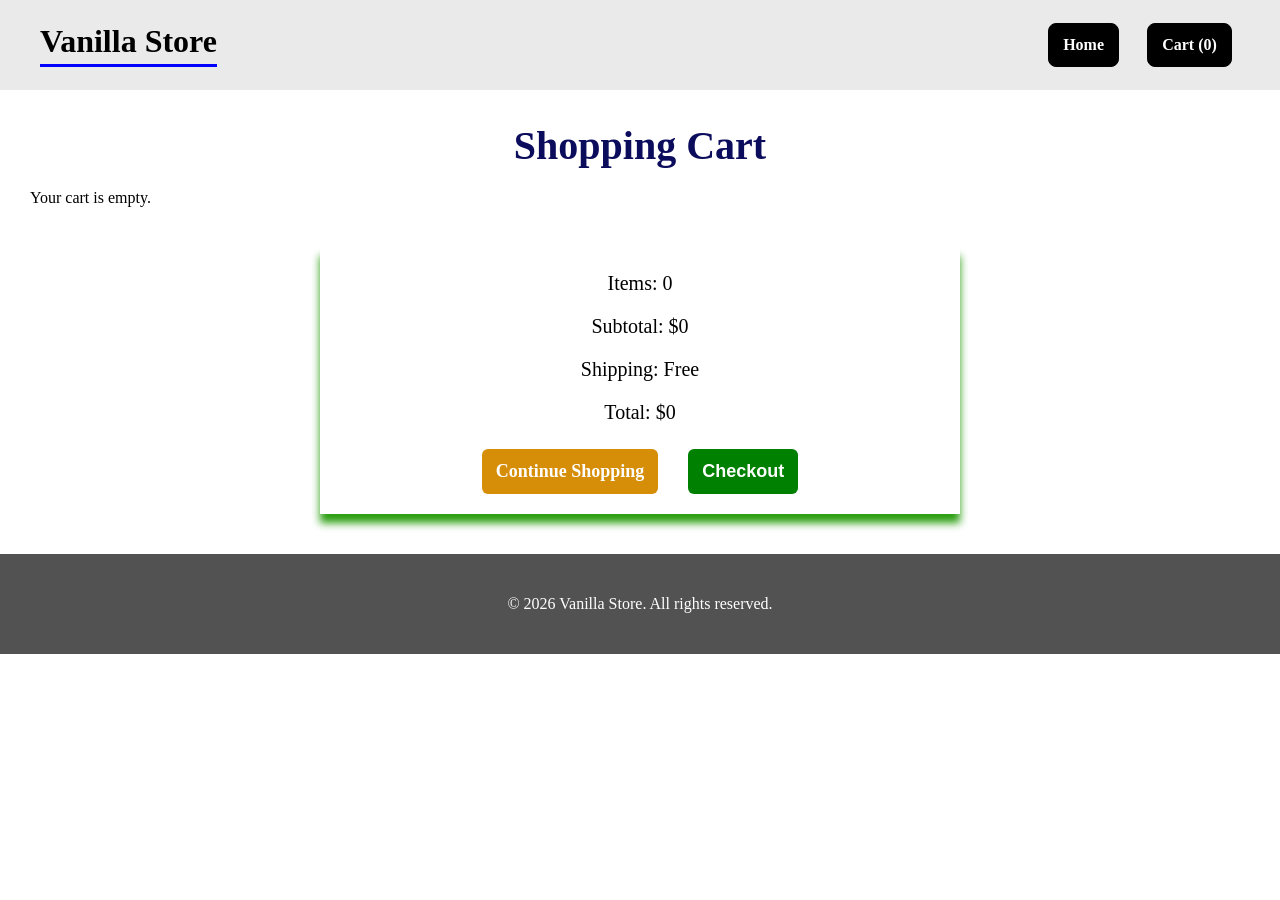
==== cart.html @ 0d47ec72 "feat: implement dynamic shopping cart page" ====
<!doctype html>
<html lang="en">
    <head>
        <meta charset="UTF-8" />
        <meta name="viewport" content="width=device-width, initial-scale=1.0" />
        <link rel="stylesheet" href="css/style.css" />
        <title>Cart</title>
    </head>
    <body>
        <header>
            <h1>Vanilla Store</h1>
            <nav>
                <a href="index.html">Home</a>
                <a href="cart.html">Cart (<span id="cart-count">0</span>)</a>
            </nav>
        </header>
        <main>
            <section id="hero">
                <h2>Shopping Cart</h2>
            </section>
            <p id="empty-cart-message">Your cart is empty.</p>
            <section id="cart-items">
                <!--
                <div class="cart-item">

                    <img class="cart-image"
                        src="assets/images/backpack.jpg"
                        alt="Backpack">

                    <div class="cart-info">
                        <h3 class="cart-title">Backpack</h3>
                        <p class="cart-category">Accessories</p>
                        <p class="cart-price">$49.99</p>
                    </div>

                    <div class="cart-quantity">
                        Quantity: 2
                    </div>

                    <div class="cart-total">
                        $99.98
                    </div>

                    <button class="remove-btn">
                        Remove
                    </button>

                </div>
                -->
            </section>
            <section id="cart-summary">
                <p>
                    Items:
                    <span id="summary-items">0</span>
                </p>
                <p>
                    Subtotal:
                    <span id="summary-subtotal">$0</span>
                </p>

                <p>Shipping: Free</p>

                <p>
                    Total:
                    <span id="summary-total">$0</span>
                </p>

                <div id="cart-actions">
                    <a href="index.html"> Continue Shopping </a>

                    <button id="checkout-btn">Checkout</button>
                </div>
            </section>
        </main>
        <footer>© 2026 Vanilla Store. All rights reserved.</footer>

        <script type="module" src="./js/cart.js"></script>
    </body>
</html>
---- css/style.css ----
* {
    margin: 0;
    padding: 0;
    box-sizing: border-box;
}

a {
    text-decoration: none;
    cursor: pointer;
}

select {
    width: 250px;
    padding: 10px;
    font-size: 14px;
    border: 1px solid gray;
    border-radius: 6px;
    background: white;
    cursor: pointer;
}

option {
    color: black;
    background: white;
}


body {
    background-color: rgb(255, 255, 255);
}

header {
    background-color: rgb(234, 234, 234);
    height: 90px;
    display: flex;
    justify-content: space-between;
    align-items: center;
    padding: 40px;
}


header h1::after {
    content: "";
    display: block;
    border-bottom: 3px solid blue;
    margin-top: 4px;
}

header nav {
    width: 200px;
    display: flex;
    justify-content: space-evenly;
    font-weight: bold;
    gap: 20px;
}

header nav a {
    padding: 12px 14px;
    border: 1px solid black;
    border-radius: 8px;
    background-color: black;
    color: white;
    transition: 0.6s;
}

header a:hover {
    transform: scale(1.1);
    color: black;
    background-color: white;
}

main {
    min-height: calc(48vh);
    margin: 12px auto;
    padding: 10px 30px;
}

#hero {
    padding: 10px;
    display: flex;
    flex-direction: column;
    gap: 20px;
    align-items: center;
    justify-content: center;
    text-align: center;
    margin-bottom: 10px;
}

#hero h2 {
    font-size: 40px;
    color: rgb(12, 12, 92);
}

#hero p {
    font-size: 18px;
    color: #555;
    text-decoration: underline;
}

#hero a {
    padding: 20px 30px;
    background: blue;
    color: white;
    border-radius: 9px;
}

#hero a:hover {
    transform: scale(1.2);
}

#controls {
    margin-top: 30px;
    padding: 15px;
    display: flex;
    justify-content: space-around;
    align-items: center;
}

#controls label {
    font-size: 16px;
    font-weight: bold;
    
}

#search {
    font-size: 14px;
    padding: 12px 14px;
    outline: none;
    border-radius: 12px;
}




#products {
    border-radius: 15px;
    padding: 10px 25px;
}

#products h2 {
    border: 2px solid blue;
    padding: 10px;
    width: 340px;
    margin:5px auto;
    border-radius: 6px;
}

.grid-container {
    display: grid;
    grid-template-columns: repeat(auto-fill, minmax(260px, 300px));
    justify-content: center;
    gap: 20px;
    padding: 20px;
}

.product {
    height: 400px;
    border-radius: 8px;
    padding: 15px;
    box-shadow: 0 4px 12px rgba(0, 0, 0, 0.15);
    cursor: pointer;
}

.product .product-image {
    display: block;
    width: 100%;
    height: 200px;
    object-fit: cover;
    border-radius: 8px;
    margin-bottom: 12px;
}

.product p , .product-info{
    font-size: 14px;
    margin: 12px;
    font-weight: bold;
    display: flex;
    justify-content: space-between;
    align-items: center ;
}


.product .add-to-cart {
    border: none;
    padding: 12px 14px;
    color: white;
    background-color: rgb(202, 176, 8);
    border-radius: 12px;
    display: block;
    width: 80%;
    margin: 0 auto;
    cursor: pointer;
    transition: 0.3s;
}

.product .add-to-cart:hover {
    background-color: rgb(170, 148, 0);
}

.product-price {
    color: green;
    font-size: 20px;
}

.add-to-cart {
    font-size: 20px;
    cursor: pointer;
}
/* 
<div class="product">
    <img class="product-image"  src="assets/1.jpg" alt="">
    <p class="product-title">product1</p>
    <p class="product-description">usefull product</p>
    <div class="product-info">
        <span class="product-price">20$</span>
        <span class="product-stock">129</span>
        <span class="product-rating">⭐ 4.6 </span>
    </div>
    <button class="add-to-cart">Add to cart</button>
</div>  */

@media (max-width: 768px) {

    header {
        flex-direction: column;
        height: auto;
        gap: 20px;
        padding: 20px;
    }

    header nav {
        width: auto;
    }

    #hero h2 {
        font-size: 32px;
    }

    #controls {
        flex-direction: column;
        gap: 20px;
        align-items: stretch;
    }

    #controls div {
        width: 100%;
    }

    #search,
    select {
        width: 100%;
    }
}

#more-on-product {
    padding: 20px;
}

#no-product {
    display: none;
    text-align: center;
    font-size: 22px;
    font-weight: bold;
    color: red;
    margin: 40px 0;
}

#product-details {
    display: flex;
    gap: 40px;
    align-items: flex-start;
    background: white;
    border-radius: 10px;
    padding: 25px;
    box-shadow: 0 4px 12px rgba(0, 0, 0, 0.15);
}

#product-image {
    width: 400px;
    height: 400px;
    object-fit: cover;
    border-radius: 10px;
}

#product-info {
    flex: 1;
    display: flex;
    flex-direction: column;
    gap: 18px;
}

#product-title {
    font-size: 36px;
}

#product-description {
    font-size: 18px;
    color: #555;
    line-height: 1.6;
}

#product-price,
#product-stock,
#product-rating,
#product-category {
    font-size: 20px;
    font-weight: bold;
}

#product-price {
    color: green;
    font-size: 30px;
}

#add-to-cart {
    width: 220px;
    padding: 15px;
    border: none;
    border-radius: 8px;
    background: rgb(202, 176, 8);
    color: white;
    font-size: 16px;
    cursor: pointer;
    transition: 0.3s;
}

#add-to-cart:hover {
    background: rgb(170, 148, 0);
}

#related-products {
    margin-top: 50px;
}

#related-products h2 {
    width: 300px;
    margin: 0 auto 25px;
    padding: 10px;
    text-align: center;
    border-left: 2px solid blue;
    border-right: 2px solid blue;
    border-bottom: 2px solid blue;
    border-radius: 6px;
}

@media (max-width: 768px) {
    #product-details {
        flex-direction: column;
        align-items: center;
    }

    #product-image {
        width: 100%;
        max-width: 350px;
        height: auto;
    }

    #product-info {
        width: 100%;
    }

    #product-title {
        text-align: center;
        font-size: 30px;
    }
    
    #add-to-cart {
        width: 100%;
    }
}

/* cart page */
#cart-items {
    padding: 20px;
}

.cart-item {
    margin: 0 auto;
    max-width: 80vw;
    display: flex;
    flex-direction: row;
    justify-content: space-around;
    align-items: flex-start;
    margin-bottom: 10px;
    font-size: 16px;
}

.cart-image {
    width: 140px;
    height: 140px;
    border-radius: 10px;
    object-fit: cover;
}

.cart-info {
    min-width: 300px;
    display: flex;
    flex-direction: column;
    justify-content: center;
    align-items: center;
    gap: 20px;
    margin-top: 10px;
}

.cart-quantity {
    margin-top: 10px;
    font-size: 18px;
}

.cart-total {
    margin-top: 10px;
    font-size: 18px;
    color: rgb(19, 132, 19);
    font-weight: bold;
}

.remove-btn {
    border: none;
    background-color: rgb(157, 7, 7);
    padding: 12px 14px;
    border-radius: 8px;
    color: white;
    cursor: pointer;
}


#cart-summary {
    margin: 0 auto;
    max-width: 50vw;
    margin-bottom: 10px;
    font-size: 20px;
    padding: 20px;
    text-align: center;
    box-shadow: 0  9px 8px rgb(42, 158, 16);
}

#cart-summary p {
    margin-bottom: 10px;
    padding: 5px;
}

#cart-actions {
    display: flex;
    gap: 30px;
    justify-content: center;
    margin-top: 20px;
}

#cart-actions a, #checkout-btn {
    border: none;
    color: white;
    background-color: green;
    padding: 12px 14px;
    border-radius: 6px;
    font-size: 18px;
    font-weight: bold;
    cursor: pointer;
}

#cart-actions a {
    background-color: rgb(214, 142, 9);
}

@media (max-width:768px){
    .cart-item{
        flex-direction:column;
        align-items:center;
        gap: 20px;
    }
}


footer {
    background-color: rgb(82, 82, 82);
    color: white;
    height: 100px;
    display: flex;
    align-items: center;
    justify-content: center;
    margin-top: 20px;
}
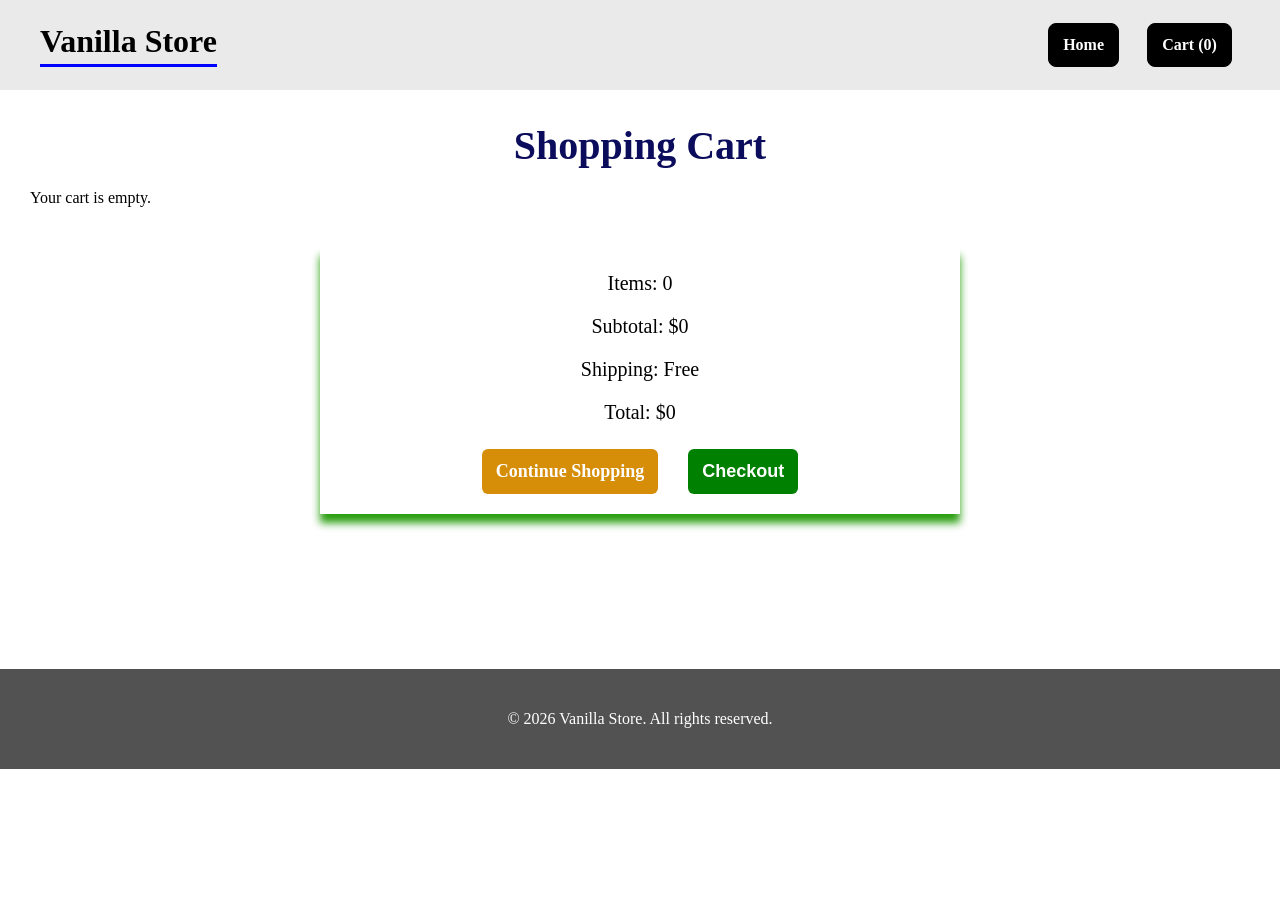
==== commit 9ad2201d: "feat: support cart item removal" ====
--- a/cart.html
+++ b/cart.html
@@ -14,7 +14,7 @@
                 <a href="cart.html">Cart (<span id="cart-count">0</span>)</a>
             </nav>
         </header>
-        <main>
+        <main id="cart-main">
             <section id="hero">
                 <h2>Shopping Cart</h2>
             </section>
--- a/css/style.css
+++ b/css/style.css
@@ -370,6 +370,14 @@
 }
 
 /* cart page */
+
+
+#cart-main {
+    min-height: calc(60.8vh);
+    margin: 12px auto;
+    padding: 10px 30px;
+}
+
 #cart-items {
     padding: 20px;
 }
